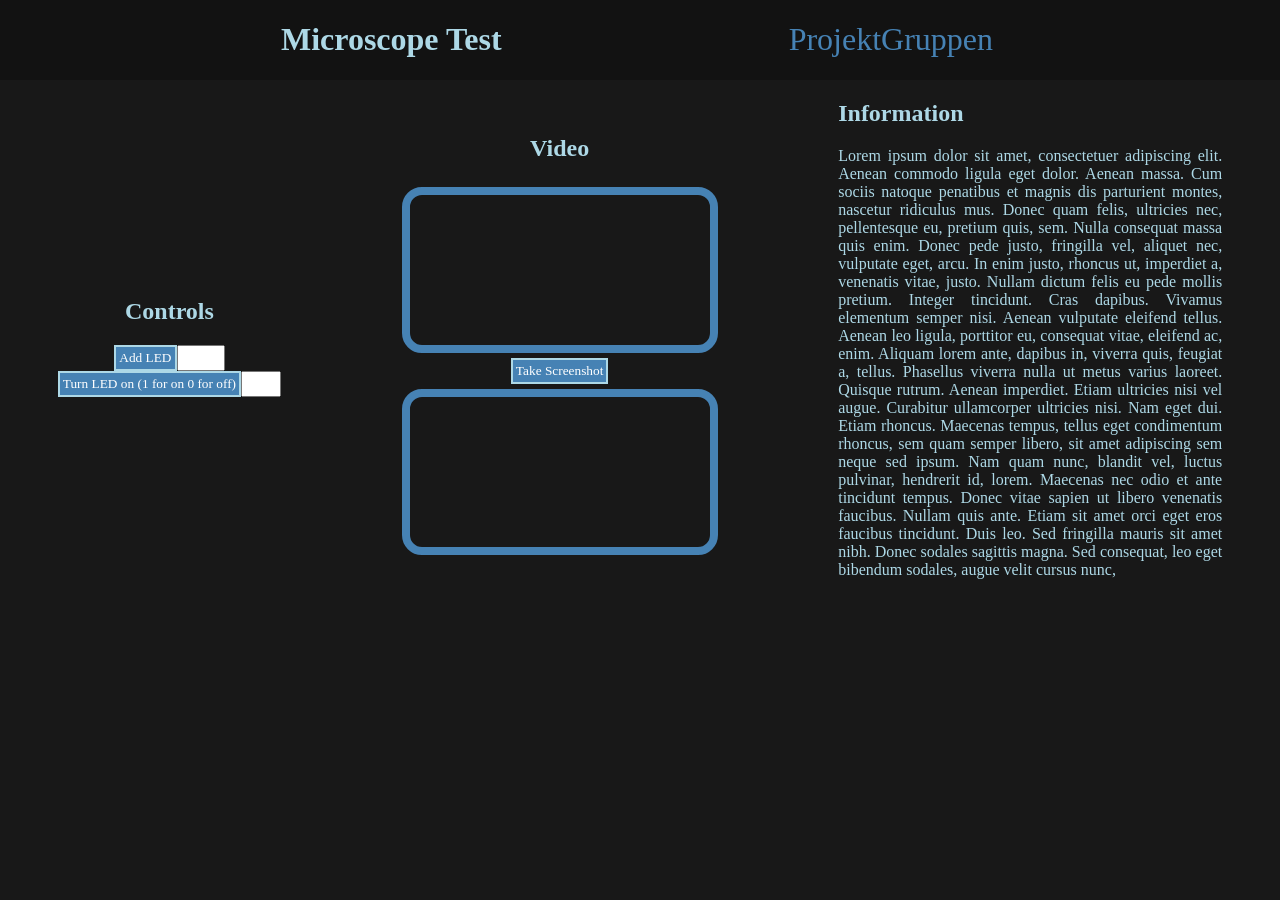
==== WebServerTest/data/index.html @ 5b4bb701 "[FIX] refactoring" ====
<!DOCTYPE html>
<html>
	<head>
		<meta charset='utf-8'>
		<title>Microscope</title>
		<link rel="stylesheet" href="style.css">
	</head>
<body>
	<div class="container">
		<div class="navigation">
			<div class="centered">
				<p><h1>Microscope Test</h1></p>
			</div>
			<div class="dropdown">
				<button class="dropDownButton">ProjektGruppen</button>
				<div class="dropdown-content">
				  <a href="https://www.uni-jena.de/201125_uc2" target="_blank">Uni-Jena</a>
				  <a href="http://fablab.hochschule-ruhr-west.de/content/index_ger.html" target="_blank">FabLab</a>
				</div>
			  </div> 
		</div>
		<div class="content">
			<div class="options">
				<div class="centered">
					<h2>Controls</h2>
				</div>
				<div>
					<div class="centered">
						<button id="addLED" class="button" onclick="addLED()">Add LED</button>
						<input id="pinNumberLED" type="number" min="0" max="39">
					</div>
					<div class="centered">
						<button id="turnLEDOn" class="button" onclick="turnLEDOn()">Turn LED on (1 for on 0 for off)</button>
						<input id="turnLEDOnState" type="number" min="0" max="1">
					</div>
				</div>
			</div>
			<div class="videoContent">
				<div class="centered">
					<h2>Video</h2>
				</div>
				<div class="centered">
					<video autoplay="true" id='liveVideo'>Problem Loading your Webcam</video>
				</div>
				<div class="centered">
					<div class="buttonDiv">
						<button id="snap" class="button" onclick="snap()">Take Screenshot</button>
					</div>
				</div>
				<div class="centered">
					<canvas id="snapShotCanvas"></canvas>
				</div>
			</div>
			<div class="informationContent">
				<div class="textJustified">
					<div>
						<p><h2>Information</h2></p>
					</div>
					<div>
						<p>Lorem ipsum dolor sit amet, consectetuer adipiscing elit. Aenean commodo ligula eget dolor. Aenean massa. Cum sociis natoque penatibus et magnis dis parturient montes, nascetur ridiculus mus. Donec quam felis, ultricies nec, pellentesque eu, pretium quis, sem. Nulla consequat massa quis enim. Donec pede justo, fringilla vel, aliquet nec, vulputate eget, arcu. In enim justo, rhoncus ut, imperdiet a, venenatis vitae, justo. Nullam dictum felis eu pede mollis pretium. Integer tincidunt. Cras dapibus. Vivamus elementum semper nisi. Aenean vulputate eleifend tellus. Aenean leo ligula, porttitor eu, consequat vitae, eleifend ac, enim. Aliquam lorem ante, dapibus in, viverra quis, feugiat a, tellus. Phasellus viverra nulla ut metus varius laoreet. Quisque rutrum. Aenean imperdiet. Etiam ultricies nisi vel augue. Curabitur ullamcorper ultricies nisi. Nam eget dui. Etiam rhoncus. Maecenas tempus, tellus eget condimentum rhoncus, sem quam semper libero, sit amet adipiscing sem neque sed ipsum. Nam quam nunc, blandit vel, luctus pulvinar, hendrerit id, lorem. Maecenas nec odio et ante tincidunt tempus. Donec vitae sapien ut libero venenatis faucibus. Nullam quis ante. Etiam sit amet orci eget eros faucibus tincidunt. Duis leo. Sed fringilla mauris sit amet nibh. Donec sodales sagittis magna. Sed consequat, leo eget bibendum sodales, augue velit cursus nunc,</p>
					</div>
				</div>
			</div>
		</div>
	</div>
	
	<script src="index.js"></script>
</body>
</html>
---- WebServerTest/data/style.css ----
body{
    background: #181818;
    margin: 0px;
    color: lightblue;
    font-family: "Lucida Console";
    }
#liveVideo{
    border-radius: 20px;
    overflow: hidden;
    border: solid 8px steelblue;
    margin: 5px;
    }
#snapShotCanvas{
    border-radius: 20px;
    overflow: hidden;
    border: solid 8px steelblue;
    margin: 5px;
    }
.navigation{
    background-color: #121212;
    display: flex;
    justify-content: space-evenly;
    align-items: center;
    }
.options{
    display: block;
    justify-content: center;
    align-content: center;
    margin: 20px;
    margin-top: 0px;
    margin-bottom: 0px;
    }
.videoContent{
    display: block;
    justify-content: center;
    align-content: center;
    margin: 20px;
    margin-top: 0px;
    margin-bottom: 0px;
    }
.informationContent{
    display: block;
    justify-content: center;
    align-content: center;
    margin: 20px;
    margin-top: 0px;
    margin-bottom: 0px;
    width: 30%;
    }
.centered{
    display : flex;
    justify-content : center;
    align-content : center;
      text-align: justify;
    }
.button{
    border-radius: 0px;
    border: 2px solid lightblue;
    padding: 3px;
    cursor: pointer;
    font-family: "Lucida Console";
    background-color: steelblue;
     text-align: center;
    color: white;
    transition-duration: 0.4s;
    }
.button:hover{
    background-color: slateblue;
    }
.content{
    display: flex;
    flex-direction: row;
    justify-content: space-around;
    align-content: center;
    }
.textJustified{
    text-align: justify;
    }
.dropDownButton{
    background-color: transparent;
    font-family: "Lucida Console";
    padding: 16 px;
    color: steelblue;
    font-size: 32px;
    border: none;
    }
.dropdown {
      position: relative;
    font-family: "Lucida Console";
      display: inline-block;
    }
.dropdown-content {
      display: none;
      position: absolute;
      background-color: lightblue;
    border: solid 5px steelblue;
      min-width: 160px;
      box-shadow: 0px 8px 16px 0px rgba(0,0,0,0.2);
      z-index: 1;
    }
.dropdown-content a {
    color: black;
    padding: 12px 16px;
    text-decoration: none;
    display: block;
    }
.dropdown-content a:hover {background-color: #ddd;}
.dropdown:hover .dropdown-content {display: block;}
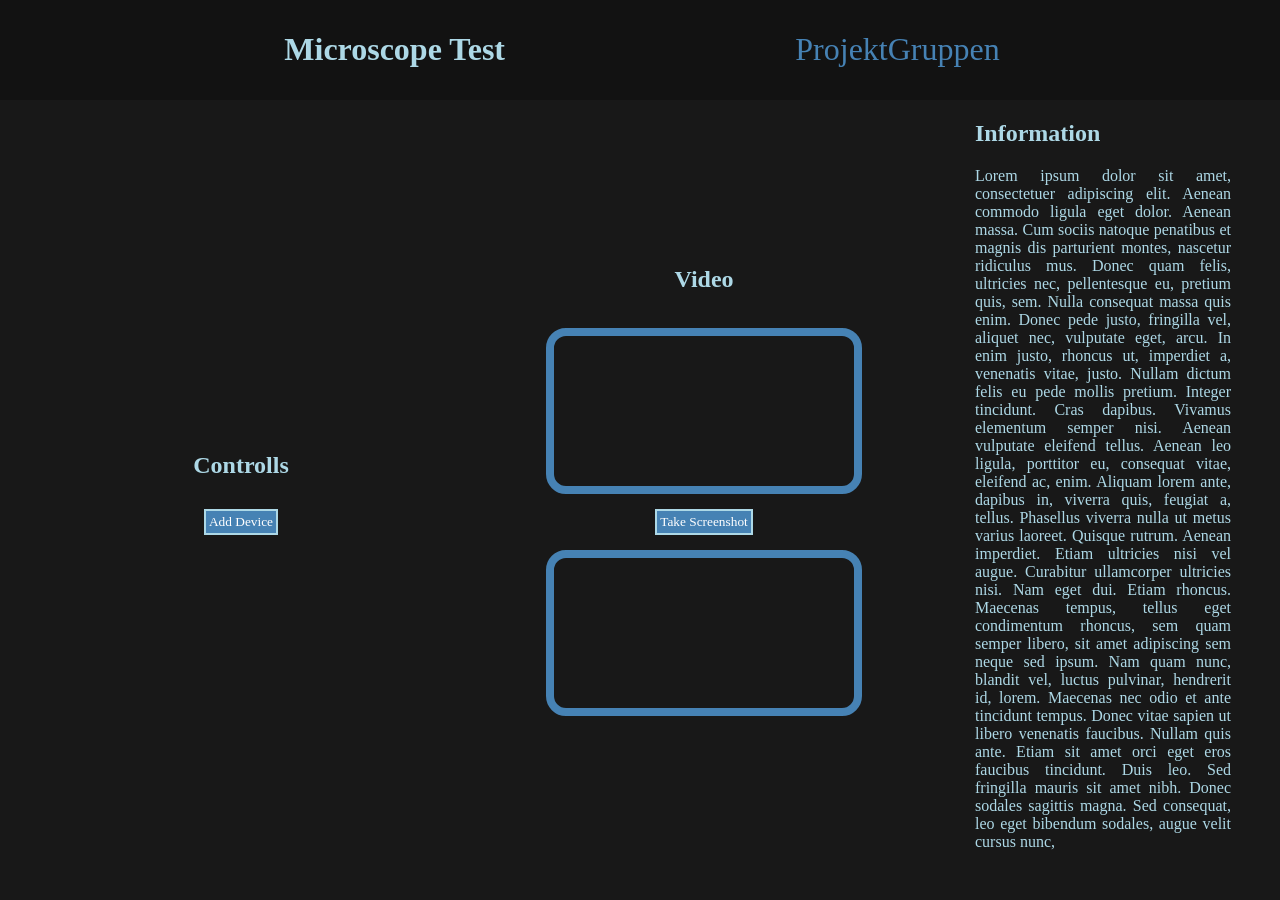
==== commit 99fac2ca: "[TASK] added the add device popup to frontend" ====
--- a/WebServerTest/data/index.html
+++ b/WebServerTest/data/index.html
@@ -5,65 +5,94 @@
 		<title>Microscope</title>
 		<link rel="stylesheet" href="style.css">
 	</head>
-<body>
-	<div class="container">
-		<div class="navigation">
-			<div class="centered">
-				<p><h1>Microscope Test</h1></p>
+	<body>
+		<!--This is the popup that lets the upser add a device-->
+		<div class="addPopup" id="addPopup">
+			<div class="popupHeader">
+				<p><h2>Add Device</h2></p>
+				<button data-close-button class="button" id="closePopup">&times;</button>
 			</div>
-			<div class="dropdown">
-				<button class="dropDownButton">ProjektGruppen</button>
-				<div class="dropdown-content">
-				  <a href="https://www.uni-jena.de/201125_uc2" target="_blank">Uni-Jena</a>
-				  <a href="http://fablab.hochschule-ruhr-west.de/content/index_ger.html" target="_blank">FabLab</a>
-				</div>
-			  </div> 
-		</div>
-		<div class="content">
-			<div class="options">
+			<div class="popupBody">
 				<div class="centered">
-					<h2>Controls</h2>
-				</div>
-				<div>
-					<div class="centered">
-						<button id="addLED" class="button" onclick="addLED()">Add LED</button>
-						<input id="pinNumberLED" type="number" min="0" max="39">
-					</div>
-					<div class="centered">
-						<button id="turnLEDOn" class="button" onclick="turnLEDOn()">Turn LED on (1 for on 0 for off)</button>
-						<input id="turnLEDOnState" type="number" min="0" max="1">
+					<div class="addDevice">
+						<select id="selectDevice" onchange="displayPinInputs()">
+							<option value="" selected hidden disabled>Device</option>
+							<option value="LED">LED</option>
+							<option value="Motor">Motor</option>
+						</select>
 					</div>
 				</div>
-			</div>
-			<div class="videoContent">
-				<div class="centered">
-					<h2>Video</h2>
+				<div class="centered" id="devicePins">
+					
 				</div>
-				<div class="centered">
-					<video autoplay="true" id='liveVideo'>Problem Loading your Webcam</video>
-				</div>
-				<div class="centered">
-					<div class="buttonDiv">
-						<button id="snap" class="button" onclick="snap()">Take Screenshot</button>
-					</div>
-				</div>
-				<div class="centered">
-					<canvas id="snapShotCanvas"></canvas>
-				</div>
-			</div>
-			<div class="informationContent">
-				<div class="textJustified">
-					<div>
-						<p><h2>Information</h2></p>
-					</div>
-					<div>
-						<p>Lorem ipsum dolor sit amet, consectetuer adipiscing elit. Aenean commodo ligula eget dolor. Aenean massa. Cum sociis natoque penatibus et magnis dis parturient montes, nascetur ridiculus mus. Donec quam felis, ultricies nec, pellentesque eu, pretium quis, sem. Nulla consequat massa quis enim. Donec pede justo, fringilla vel, aliquet nec, vulputate eget, arcu. In enim justo, rhoncus ut, imperdiet a, venenatis vitae, justo. Nullam dictum felis eu pede mollis pretium. Integer tincidunt. Cras dapibus. Vivamus elementum semper nisi. Aenean vulputate eleifend tellus. Aenean leo ligula, porttitor eu, consequat vitae, eleifend ac, enim. Aliquam lorem ante, dapibus in, viverra quis, feugiat a, tellus. Phasellus viverra nulla ut metus varius laoreet. Quisque rutrum. Aenean imperdiet. Etiam ultricies nisi vel augue. Curabitur ullamcorper ultricies nisi. Nam eget dui. Etiam rhoncus. Maecenas tempus, tellus eget condimentum rhoncus, sem quam semper libero, sit amet adipiscing sem neque sed ipsum. Nam quam nunc, blandit vel, luctus pulvinar, hendrerit id, lorem. Maecenas nec odio et ante tincidunt tempus. Donec vitae sapien ut libero venenatis faucibus. Nullam quis ante. Etiam sit amet orci eget eros faucibus tincidunt. Duis leo. Sed fringilla mauris sit amet nibh. Donec sodales sagittis magna. Sed consequat, leo eget bibendum sodales, augue velit cursus nunc,</p>
+				<div class="buttonDiv">
+					<div class="centered">
+						<button class="button" id="addDevice" onClick="addDevice()">Add Device</button>
 					</div>
 				</div>
 			</div>
 		</div>
-	</div>
-	
-	<script src="index.js"></script>
-</body>
+		<div id="popupOverlay"></div>
+
+		<!--Main Page-->
+		<div class="mainPage">
+			<!--navigation Header-->
+			<div class="navigation">
+				<div class="centered">
+					<p><h1>Microscope Test</h1></p>
+				</div>
+				<div class="dropdown">
+					<button class="dropDownButton">ProjektGruppen</button>
+					<div class="dropdown-content">
+					<a href="https://www.uni-jena.de/201125_uc2" target="_blank">Uni-Jena</a>
+					<a href="http://fablab.hochschule-ruhr-west.de/content/index_ger.html" target="_blank">FabLab</a>
+					</div>
+				</div> 
+			</div>
+			<!--Body of the main page-->
+			<div class="content">
+				<!--Controlls and Options for devices-->
+				<div class="options">
+					<div class="centered">
+						<h2>Controlls</h2>
+					</div>
+					<div>
+						<div class="centered">
+							<button class="button" data-popup-target="#addPopup">Add Device</button>
+						</div>
+					</div>
+				</div>
+				<!--Video and Screenshots-->
+				<div class="videoContent">
+					<div class="centered">
+						<h2>Video</h2>
+					</div>
+					<div class="centered">
+						<video autoplay="true" id='liveVideo'>Problem Loading your Webcam</video>
+					</div>
+					<div class="centered">
+						<div class="buttonDiv">
+							<button id="snap" class="button" onclick="snap()">Take Screenshot</button>
+						</div>
+					</div>
+					<div class="centered">
+						<canvas id="snapShotCanvas"></canvas>
+					</div>
+				</div>
+				<!--some information on the projekt-->
+				<div class="informationContent">
+					<div class="textJustified">
+						<div>
+							<p><h2>Information</h2></p>
+						</div>
+						<div>
+							<p>Lorem ipsum dolor sit amet, consectetuer adipiscing elit. Aenean commodo ligula eget dolor. Aenean massa. Cum sociis natoque penatibus et magnis dis parturient montes, nascetur ridiculus mus. Donec quam felis, ultricies nec, pellentesque eu, pretium quis, sem. Nulla consequat massa quis enim. Donec pede justo, fringilla vel, aliquet nec, vulputate eget, arcu. In enim justo, rhoncus ut, imperdiet a, venenatis vitae, justo. Nullam dictum felis eu pede mollis pretium. Integer tincidunt. Cras dapibus. Vivamus elementum semper nisi. Aenean vulputate eleifend tellus. Aenean leo ligula, porttitor eu, consequat vitae, eleifend ac, enim. Aliquam lorem ante, dapibus in, viverra quis, feugiat a, tellus. Phasellus viverra nulla ut metus varius laoreet. Quisque rutrum. Aenean imperdiet. Etiam ultricies nisi vel augue. Curabitur ullamcorper ultricies nisi. Nam eget dui. Etiam rhoncus. Maecenas tempus, tellus eget condimentum rhoncus, sem quam semper libero, sit amet adipiscing sem neque sed ipsum. Nam quam nunc, blandit vel, luctus pulvinar, hendrerit id, lorem. Maecenas nec odio et ante tincidunt tempus. Donec vitae sapien ut libero venenatis faucibus. Nullam quis ante. Etiam sit amet orci eget eros faucibus tincidunt. Duis leo. Sed fringilla mauris sit amet nibh. Donec sodales sagittis magna. Sed consequat, leo eget bibendum sodales, augue velit cursus nunc,</p>
+						</div>
+					</div>
+				</div>
+			</div>
+		</div>
+		
+		<script src="index.js"></script>
+	</body>
 </html>
--- a/WebServerTest/data/style.css
+++ b/WebServerTest/data/style.css
@@ -29,6 +29,7 @@
     margin: 20px;
     margin-top: 0px;
     margin-bottom: 0px;
+    width: 30%;
     }
 .videoContent{
     display: block;
@@ -45,14 +46,20 @@
     margin: 20px;
     margin-top: 0px;
     margin-bottom: 0px;
-    width: 30%;
+    width: 20%;
     }
 .centered{
     display : flex;
     justify-content : center;
     align-content : center;
-      text-align: justify;
+    text-align: justify;
+    margin: 10px;
     }
+.block{
+    display:block;
+    width: 100%;
+    margin: 10px;
+}
 .button{
     border-radius: 0px;
     border: 2px solid lightblue;
@@ -76,6 +83,7 @@
 .textJustified{
     text-align: justify;
     }
+
 .dropDownButton{
     background-color: transparent;
     font-family: "Lucida Console";
@@ -105,4 +113,49 @@
     display: block;
     }
 .dropdown-content a:hover {background-color: #ddd;}
-.dropdown:hover .dropdown-content {display: block;}+.dropdown:hover .dropdown-content {display: block;}
+
+.addPopup{
+    position: fixed;
+    top: 50%;
+    left: 50%;
+    transform: translate(-50%, -50%) scale(0);
+    transition: 200 ease-in-out;
+    border: solid 2px steelblue;
+    background-color: #181818;
+    color: lightblue;
+    z-index: 10;
+    width: 500px;
+    max-width: 50%;
+}
+.addPopup.active{
+    transform: translate(-50%, -50%) scale(1);
+}
+.popupHeader{
+    padding: 10px;
+    display: flex;
+    justify-content: space-between;
+    align-items: center;
+    border-bottom: solid 2px steelblue;
+    background-color: #121212
+}
+.popupBody{
+    padding: 10px;
+    display: block;
+    align-items: center;
+}
+#popupOverlay{
+    position: fixed;
+    opacity: 0;
+    transition: 200ms ease-in-out;
+    top: 0;
+    left: 0;
+    right: 0;
+    bottom: 0;
+    background-color: rgba(0,0,0,0.5);
+    pointer-events: none;
+}
+#popupOverlay.active{
+    pointer-events: all;
+    opacity: 1;
+}
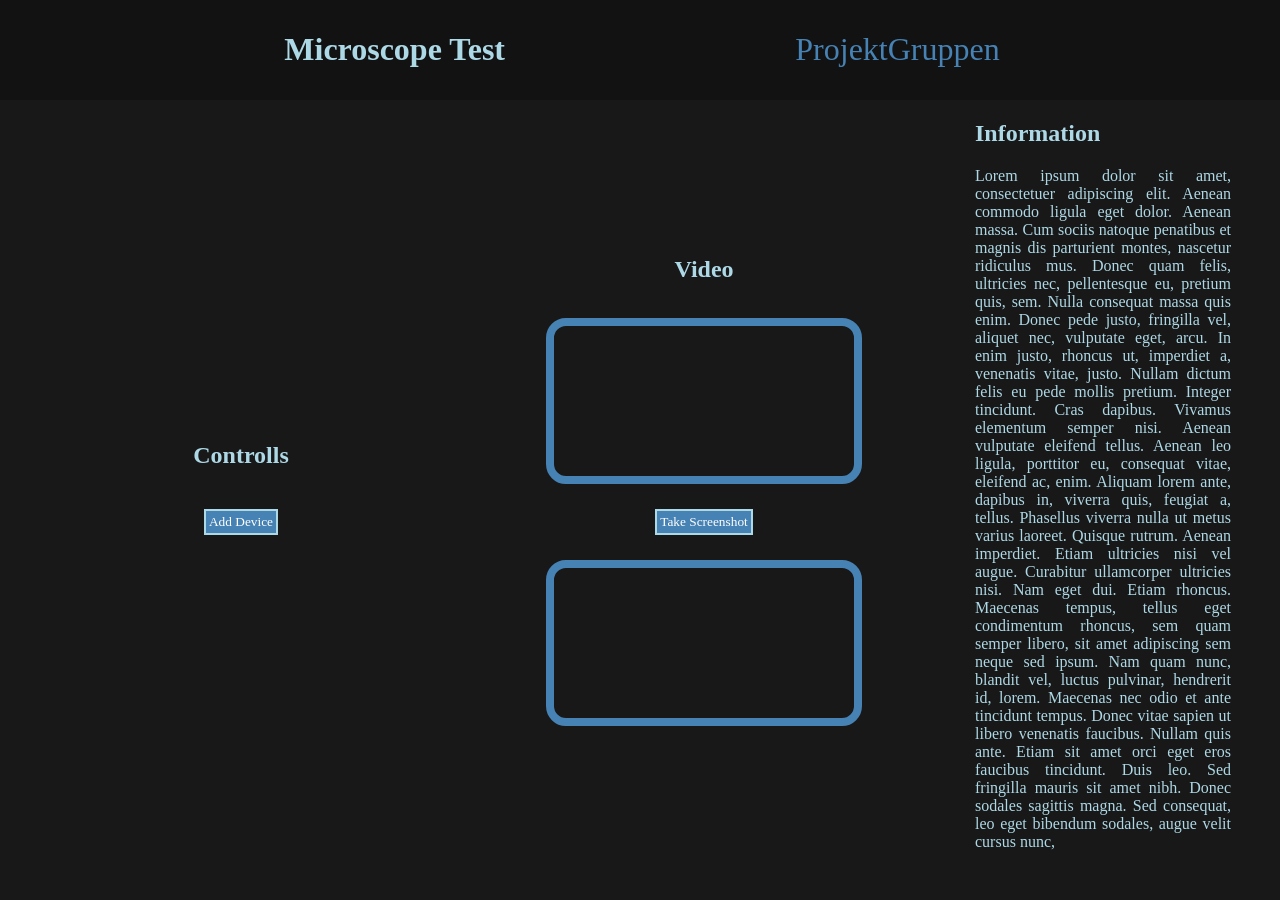
==== commit a3ed04d6: "[TASK] Devices can now be added in the browser and are displayed and stored there" ====
--- a/WebServerTest/data/index.html
+++ b/WebServerTest/data/index.html
@@ -52,14 +52,12 @@
 			<!--Body of the main page-->
 			<div class="content">
 				<!--Controlls and Options for devices-->
-				<div class="options">
+				<div class="controlls">
 					<div class="centered">
 						<h2>Controlls</h2>
 					</div>
-					<div>
-						<div class="centered">
-							<button class="button" data-popup-target="#addPopup">Add Device</button>
-						</div>
+					<div class="centered">
+						<button class="button" data-popup-target="#addPopup">Add Device</button>
 					</div>
 				</div>
 				<!--Video and Screenshots-->
--- a/WebServerTest/data/style.css
+++ b/WebServerTest/data/style.css
@@ -22,7 +22,7 @@
     justify-content: space-evenly;
     align-items: center;
     }
-.options{
+.controlls{
     display: block;
     justify-content: center;
     align-content: center;
@@ -70,6 +70,7 @@
      text-align: center;
     color: white;
     transition-duration: 0.4s;
+    margin: 10px;
     }
 .button:hover{
     background-color: slateblue;
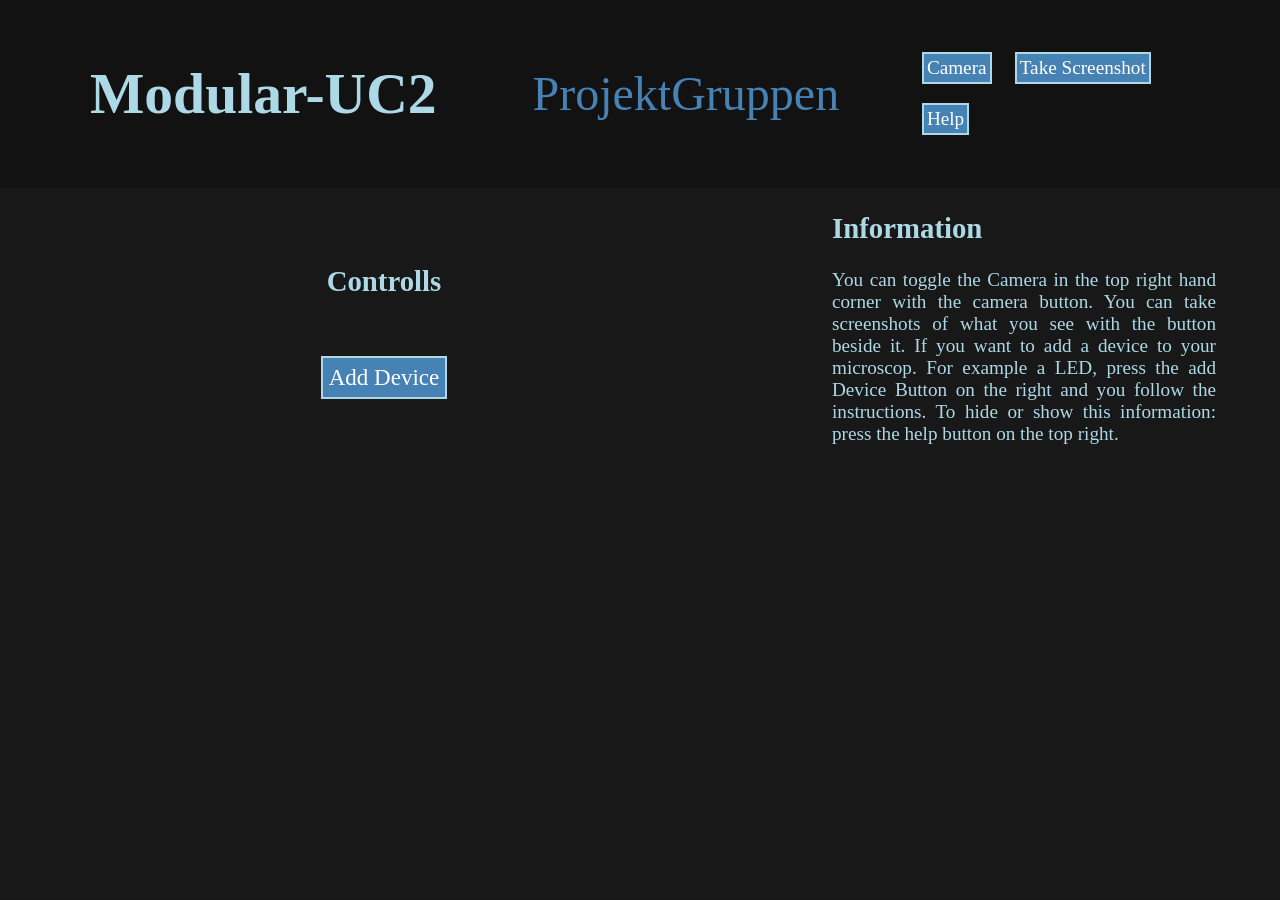
==== commit 8dbc6ce5: "[Task] now looks good on mobile, frontend now loads backend devices on refresh" ====
--- a/WebServerTest/data/index.html
+++ b/WebServerTest/data/index.html
@@ -2,7 +2,7 @@
 <html>
 	<head>
 		<meta charset='utf-8'>
-		<title>Microscope</title>
+		<title>Modular-UC2</title>
 		<link rel="stylesheet" href="style.css">
 	</head>
 	<body>
@@ -18,7 +18,8 @@
 						<select id="selectDevice" onchange="displayPinInputs()">
 							<option value="" selected hidden disabled>Device</option>
 							<option value="LED">LED</option>
-							<option value="Motor">Motor</option>
+							<option value="MotorULN2003">MotorULN2003</option>
+							<option value="MotorDRV8825">MotorDRV8825</option>
 						</select>
 					</div>
 				</div>
@@ -39,7 +40,7 @@
 			<!--navigation Header-->
 			<div class="navigation">
 				<div class="centered">
-					<p><h1>Microscope Test</h1></p>
+					<h1>Modular-UC2</h1></p>
 				</div>
 				<div class="dropdown">
 					<button class="dropDownButton">ProjektGruppen</button>
@@ -48,6 +49,11 @@
 					<a href="http://fablab.hochschule-ruhr-west.de/content/index_ger.html" target="_blank">FabLab</a>
 					</div>
 				</div> 
+				<div id="cameraControlls">
+					<button class="button" id="showCam" onClick="showCam()">Camera</button>
+					<button id="snap" class="button" onclick="snap()">Take Screenshot</button>
+					<button class="button" id="help" onclick="showHelp()">Help</button>
+				</div>
 			</div>
 			<!--Body of the main page-->
 			<div class="content">
@@ -61,6 +67,7 @@
 					</div>
 				</div>
 				<!--Video and Screenshots-->
+				<!--
 				<div class="videoContent">
 					<div class="centered">
 						<h2>Video</h2>
@@ -77,6 +84,7 @@
 						<canvas id="snapShotCanvas"></canvas>
 					</div>
 				</div>
+			-->
 				<!--some information on the projekt-->
 				<div class="informationContent">
 					<div class="textJustified">
@@ -84,11 +92,13 @@
 							<p><h2>Information</h2></p>
 						</div>
 						<div>
-							<p>Lorem ipsum dolor sit amet, consectetuer adipiscing elit. Aenean commodo ligula eget dolor. Aenean massa. Cum sociis natoque penatibus et magnis dis parturient montes, nascetur ridiculus mus. Donec quam felis, ultricies nec, pellentesque eu, pretium quis, sem. Nulla consequat massa quis enim. Donec pede justo, fringilla vel, aliquet nec, vulputate eget, arcu. In enim justo, rhoncus ut, imperdiet a, venenatis vitae, justo. Nullam dictum felis eu pede mollis pretium. Integer tincidunt. Cras dapibus. Vivamus elementum semper nisi. Aenean vulputate eleifend tellus. Aenean leo ligula, porttitor eu, consequat vitae, eleifend ac, enim. Aliquam lorem ante, dapibus in, viverra quis, feugiat a, tellus. Phasellus viverra nulla ut metus varius laoreet. Quisque rutrum. Aenean imperdiet. Etiam ultricies nisi vel augue. Curabitur ullamcorper ultricies nisi. Nam eget dui. Etiam rhoncus. Maecenas tempus, tellus eget condimentum rhoncus, sem quam semper libero, sit amet adipiscing sem neque sed ipsum. Nam quam nunc, blandit vel, luctus pulvinar, hendrerit id, lorem. Maecenas nec odio et ante tincidunt tempus. Donec vitae sapien ut libero venenatis faucibus. Nullam quis ante. Etiam sit amet orci eget eros faucibus tincidunt. Duis leo. Sed fringilla mauris sit amet nibh. Donec sodales sagittis magna. Sed consequat, leo eget bibendum sodales, augue velit cursus nunc,</p>
+							<p>You can toggle the Camera in the top right hand corner with the camera button. You can take screenshots of what you see with the button beside it. If you want to add a device to your microscop. For example a LED, press the add Device Button on the right and you follow the instructions. To hide or show this information: press the help button on the top right.</p>
 						</div>
 					</div>
 				</div>
 			</div>
+			<video autoplay="true" id="videoFullSize"></video>
+			<canvas id="canvasFullSize"></canvas>
 		</div>
 		
 		<script src="index.js"></script>
--- a/WebServerTest/data/style.css
+++ b/WebServerTest/data/style.css
@@ -1,162 +1,208 @@
-body{
-    background: #181818;
-    margin: 0px;
-    color: lightblue;
-    font-family: "Lucida Console";
-    }
-#liveVideo{
-    border-radius: 20px;
-    overflow: hidden;
-    border: solid 8px steelblue;
-    margin: 5px;
-    }
-#snapShotCanvas{
-    border-radius: 20px;
-    overflow: hidden;
-    border: solid 8px steelblue;
-    margin: 5px;
-    }
-.navigation{
-    background-color: #121212;
-    display: flex;
-    justify-content: space-evenly;
-    align-items: center;
-    }
-.controlls{
-    display: block;
-    justify-content: center;
-    align-content: center;
-    margin: 20px;
-    margin-top: 0px;
-    margin-bottom: 0px;
-    width: 30%;
-    }
-.videoContent{
-    display: block;
-    justify-content: center;
-    align-content: center;
-    margin: 20px;
-    margin-top: 0px;
-    margin-bottom: 0px;
-    }
-.informationContent{
-    display: block;
-    justify-content: center;
-    align-content: center;
-    margin: 20px;
-    margin-top: 0px;
-    margin-bottom: 0px;
-    width: 20%;
-    }
-.centered{
-    display : flex;
-    justify-content : center;
-    align-content : center;
-    text-align: justify;
-    margin: 10px;
-    }
-.block{
-    display:block;
-    width: 100%;
-    margin: 10px;
-}
-.button{
-    border-radius: 0px;
-    border: 2px solid lightblue;
-    padding: 3px;
-    cursor: pointer;
-    font-family: "Lucida Console";
-    background-color: steelblue;
-     text-align: center;
-    color: white;
-    transition-duration: 0.4s;
-    margin: 10px;
-    }
-.button:hover{
-    background-color: slateblue;
-    }
-.content{
-    display: flex;
-    flex-direction: row;
-    justify-content: space-around;
-    align-content: center;
-    }
-.textJustified{
-    text-align: justify;
-    }
-
-.dropDownButton{
-    background-color: transparent;
-    font-family: "Lucida Console";
-    padding: 16 px;
-    color: steelblue;
-    font-size: 32px;
-    border: none;
-    }
+body {
+  background: #181818;
+  margin: 0px;
+  color: lightblue;
+  font-family: 'Lucida Console';
+}
+#liveVideo {
+  border-radius: 20px;
+  overflow: hidden;
+  border: solid 8px steelblue;
+  margin: 5px;
+}
+#videoFullSize {
+  display: none;
+  overflow: hidden;
+  margin: 5px;
+  position: absolute;
+  right: 0;
+  top: 0;
+  width: 100%;
+  height: 100%;
+  z-index: -1;
+}
+#cameraControlls {
+  font-size: 1em;
+  z-index: 3;
+}
+#snapShotCanvas {
+  border-radius: 20px;
+  overflow: hidden;
+  border: solid 8px steelblue;
+  margin: 5px;
+}
+#canvasFullSize {
+  border-radius: 20px;
+  overflow: hidden;
+  border: solid 8px steelblue;
+  margin: 5px;
+  opacity: 0;
+  position: absolute;
+  right: 0;
+  top: 0;
+  z-index: -2;
+}
+.navigation {
+  background-color: #121212;
+  display: flex;
+  justify-content: space-evenly;
+  align-items: center;
+}
+.controlls {
+  display: block;
+  justify-content: center;
+  align-content: center;
+  margin: 20px;
+  margin-top: 0px;
+  margin-bottom: 0px;
+  width: 50%;
+}
+.videoContent {
+  display: block;
+  justify-content: center;
+  align-content: center;
+  margin: 20px;
+  margin-top: 0px;
+  margin-bottom: 0px;
+}
+.informationContent {
+  display: block;
+  justify-content: center;
+  align-content: center;
+  margin: 20px;
+  margin-top: 0px;
+  margin-bottom: 0px;
+  font-size: 1.2em;
+  width: 30%;
+  z-index: 3;
+}
+.centered {
+  display: flex;
+  justify-content: center;
+  align-content: center;
+  text-align: justify;
+  font-size: 1.2em;
+  margin: 10px;
+  padding: 1%;
+}
+.block {
+  display: block;
+  width: 100%;
+  margin: 10px;
+}
+.button {
+  border-radius: 0px;
+  border: 2px solid lightblue;
+  padding: 1%;
+  font-size: 1.2em;
+  cursor: pointer;
+  font-family: 'Lucida Console';
+  background-color: steelblue;
+  text-align: center;
+  color: white;
+  transition-duration: 0.4s;
+  margin: 0.5em;
+}
+.button:hover {
+  background-color: slateblue;
+}
+.content {
+  display: flex;
+  flex-direction: row;
+  justify-content: space-around;
+  align-content: center;
+}
+.textJustified {
+  text-align: justify;
+}
+
+.dropDownButton {
+  background-color: transparent;
+  font-family: 'Lucida Console';
+  padding: 16 px;
+  color: steelblue;
+  font-size: 3em;
+  border: none;
+}
 .dropdown {
-      position: relative;
-    font-family: "Lucida Console";
-      display: inline-block;
-    }
+  position: relative;
+  font-family: 'Lucida Console';
+  display: inline-block;
+}
 .dropdown-content {
-      display: none;
-      position: absolute;
-      background-color: lightblue;
-    border: solid 5px steelblue;
-      min-width: 160px;
-      box-shadow: 0px 8px 16px 0px rgba(0,0,0,0.2);
-      z-index: 1;
-    }
+  display: none;
+  position: absolute;
+  background-color: lightblue;
+  border: solid 5px steelblue;
+  min-width: 160px;
+  box-shadow: 0px 8px 16px 0px rgba(0, 0, 0, 0.2);
+  z-index: 1;
+}
 .dropdown-content a {
-    color: black;
-    padding: 12px 16px;
-    text-decoration: none;
-    display: block;
-    }
-.dropdown-content a:hover {background-color: #ddd;}
-.dropdown:hover .dropdown-content {display: block;}
-
-.addPopup{
-    position: fixed;
-    top: 50%;
-    left: 50%;
-    transform: translate(-50%, -50%) scale(0);
-    transition: 200 ease-in-out;
-    border: solid 2px steelblue;
-    background-color: #181818;
-    color: lightblue;
-    z-index: 10;
-    width: 500px;
-    max-width: 50%;
-}
-.addPopup.active{
-    transform: translate(-50%, -50%) scale(1);
-}
-.popupHeader{
-    padding: 10px;
-    display: flex;
-    justify-content: space-between;
-    align-items: center;
-    border-bottom: solid 2px steelblue;
-    background-color: #121212
-}
-.popupBody{
-    padding: 10px;
-    display: block;
-    align-items: center;
-}
-#popupOverlay{
-    position: fixed;
-    opacity: 0;
-    transition: 200ms ease-in-out;
-    top: 0;
-    left: 0;
-    right: 0;
-    bottom: 0;
-    background-color: rgba(0,0,0,0.5);
-    pointer-events: none;
-}
-#popupOverlay.active{
-    pointer-events: all;
-    opacity: 1;
-}+  color: black;
+  padding: 12px 16px;
+  text-decoration: none;
+  font-size: 1.2em;
+  display: block;
+}
+.dropdown-content a:hover {
+  background-color: #ddd;
+}
+.dropdown:hover .dropdown-content {
+  display: block;
+}
+
+.addPopup {
+  position: fixed;
+  top: 50%;
+  left: 50%;
+  transform: translate(-50%, -50%) scale(0);
+  transition: 200 ease-in-out;
+  border: solid 2px steelblue;
+  background-color: #181818;
+  color: lightblue;
+  z-index: 10;
+  width: 500px;
+  max-width: 50%;
+}
+.addPopup.active {
+  transform: translate(-50%, -50%) scale(1);
+}
+.popupHeader {
+  padding: 10px;
+  display: flex;
+  justify-content: space-between;
+  align-items: center;
+  border-bottom: solid 2px steelblue;
+  background-color: #121212;
+}
+.popupBody {
+  padding: 10px;
+  display: block;
+  align-items: center;
+}
+#popupOverlay {
+  position: fixed;
+  opacity: 0;
+  transition: 200ms ease-in-out;
+  top: 0;
+  left: 0;
+  right: 0;
+  bottom: 0;
+  background-color: rgba(0, 0, 0, 0.5);
+  pointer-events: none;
+}
+#popupOverlay.active {
+  pointer-events: all;
+  opacity: 1;
+}
+
+h1 {
+  font-size: 3em;
+}
+
+input {
+  height: 2em;
+  margin-top: 1.3em;
+  margin-bottom: 1.3em;
+}
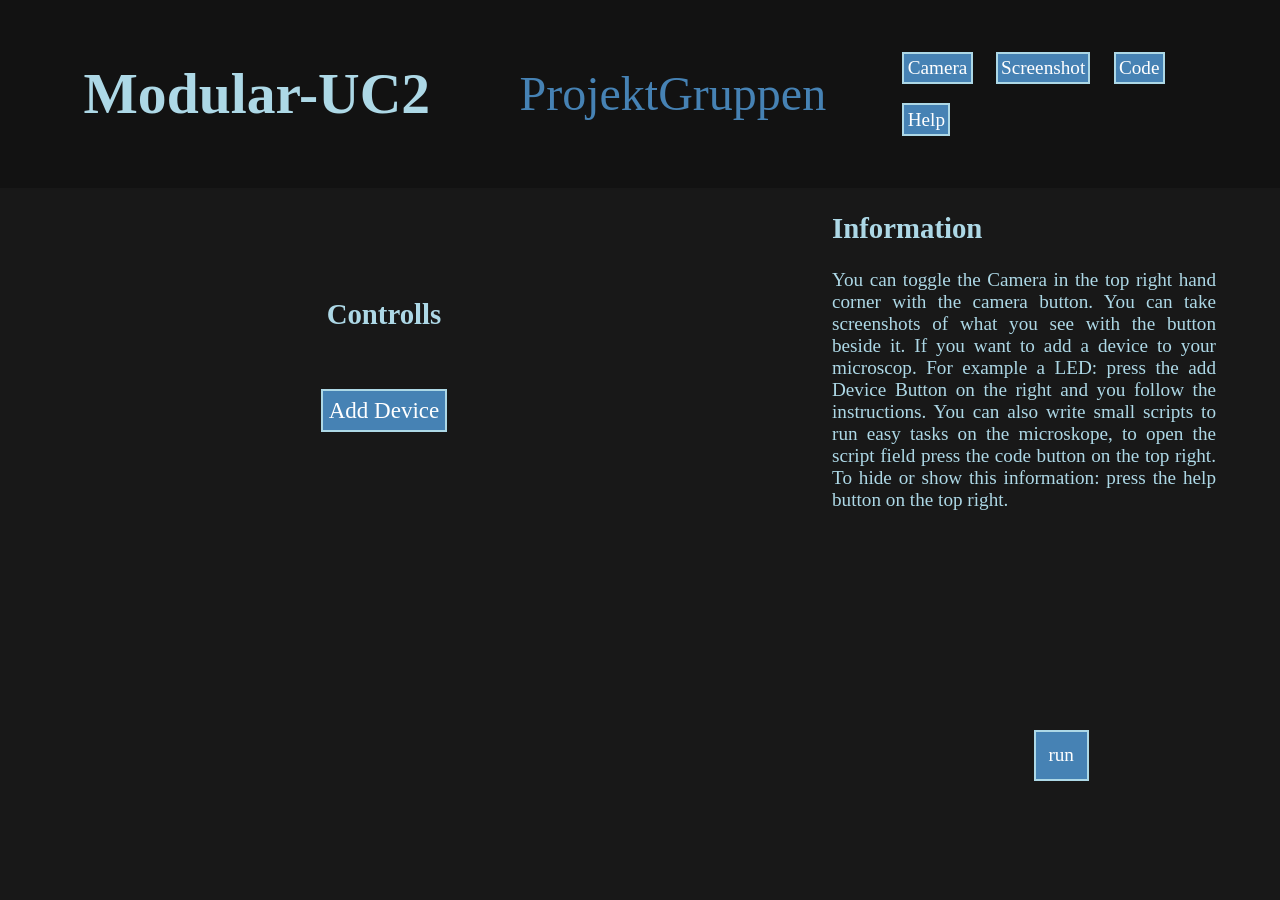
==== commit 450f745f: "[Task] added code and code features: led, motor, wait, repeat...end" ====
--- a/WebServerTest/data/index.html
+++ b/WebServerTest/data/index.html
@@ -51,7 +51,8 @@
 				</div> 
 				<div id="cameraControlls">
 					<button class="button" id="showCam" onClick="showCam()">Camera</button>
-					<button id="snap" class="button" onclick="snap()">Take Screenshot</button>
+					<button id="snap" class="button" onclick="snap()">Screenshot</button>
+					<button class="button" id="showCode" onclick="showCode()">Code</button>
 					<button class="button" id="help" onclick="showHelp()">Help</button>
 				</div>
 			</div>
@@ -92,13 +93,15 @@
 							<p><h2>Information</h2></p>
 						</div>
 						<div>
-							<p>You can toggle the Camera in the top right hand corner with the camera button. You can take screenshots of what you see with the button beside it. If you want to add a device to your microscop. For example a LED, press the add Device Button on the right and you follow the instructions. To hide or show this information: press the help button on the top right.</p>
+							<p>You can toggle the Camera in the top right hand corner with the camera button. You can take screenshots of what you see with the button beside it. If you want to add a device to your microscop. For example a LED: press the add Device Button on the right and you follow the instructions. You can also write small scripts to run easy tasks on the microskope, to open the script field press the code button on the top right. To hide or show this information: press the help button on the top right.</p>
 						</div>
 					</div>
 				</div>
 			</div>
 			<video autoplay="true" id="videoFullSize"></video>
 			<canvas id="canvasFullSize"></canvas>
+			<textarea id="codeFullSize"></textarea>
+			<button class="button" id="runCode" onclick="interpretCode()">run</button>
 		</div>
 		
 		<script src="index.js"></script>
--- a/WebServerTest/data/style.css
+++ b/WebServerTest/data/style.css
@@ -20,6 +20,27 @@
   width: 100%;
   height: 100%;
   z-index: -1;
+}
+#codeFullSize {
+  display: none;
+  overflow: hidden;
+  margin-left: 5%;
+  margin-right: 5%;
+  margin-top: 1em;
+  position: absolute;
+  right: 0;
+  top: 0;
+  width: 90%;
+  height: 90%;
+  z-index: -1;
+  resize: none;
+  font-size: 2em;
+}
+#runCode {
+  position: absolute;
+  left: 80%;
+  top: 80%;
+  z-index: 2;
 }
 #cameraControlls {
   font-size: 1em;
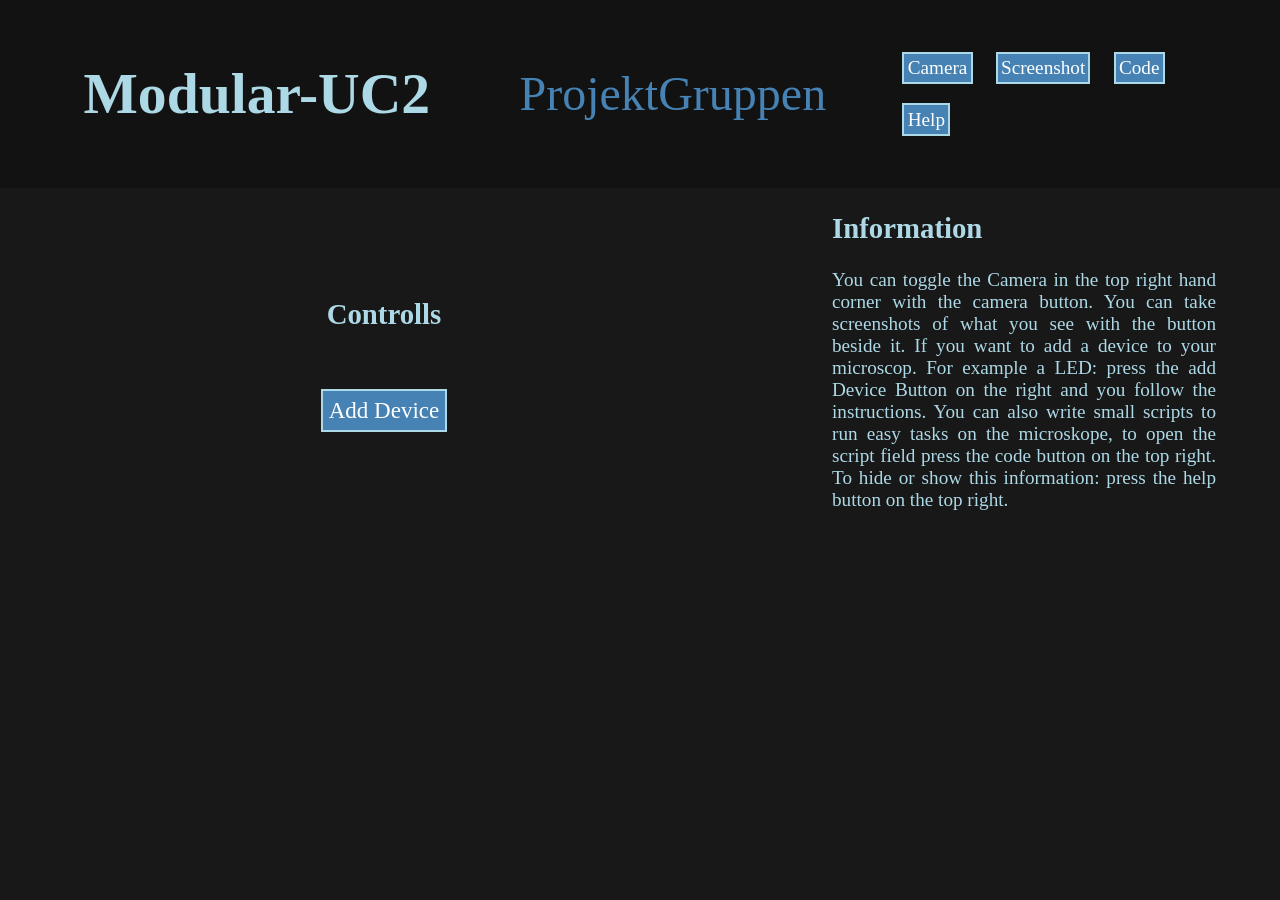
==== commit 3374cb9f: "[Fix] finding loops and executing code is now based on recursion and added if/var/log endless loop/i" ====
--- a/WebServerTest/data/index.html
+++ b/WebServerTest/data/index.html
@@ -50,7 +50,7 @@
 					</div>
 				</div> 
 				<div id="cameraControlls">
-					<button class="button" id="showCam" onClick="showCam()">Camera</button>
+					<button class="button" id="showCam" onclick="showCam()">Camera</button>
 					<button id="snap" class="button" onclick="snap()">Screenshot</button>
 					<button class="button" id="showCode" onclick="showCode()">Code</button>
 					<button class="button" id="help" onclick="showHelp()">Help</button>
@@ -101,7 +101,7 @@
 			<video autoplay="true" id="videoFullSize"></video>
 			<canvas id="canvasFullSize"></canvas>
 			<textarea id="codeFullSize"></textarea>
-			<button class="button" id="runCode" onclick="interpretCode()">run</button>
+			<button class="button" id="runCode" onclick="runCode()">run</button>
 		</div>
 		
 		<script src="index.js"></script>
--- a/WebServerTest/data/style.css
+++ b/WebServerTest/data/style.css
@@ -39,8 +39,9 @@
 #runCode {
   position: absolute;
   left: 80%;
-  top: 80%;
-  z-index: 2;
+  top: 82%;
+  z-index: -1;
+  display: none;
 }
 #cameraControlls {
   font-size: 1em;
@@ -95,7 +96,7 @@
   margin-bottom: 0px;
   font-size: 1.2em;
   width: 30%;
-  z-index: 3;
+  z-index: 2;
 }
 .centered {
   display: flex;
